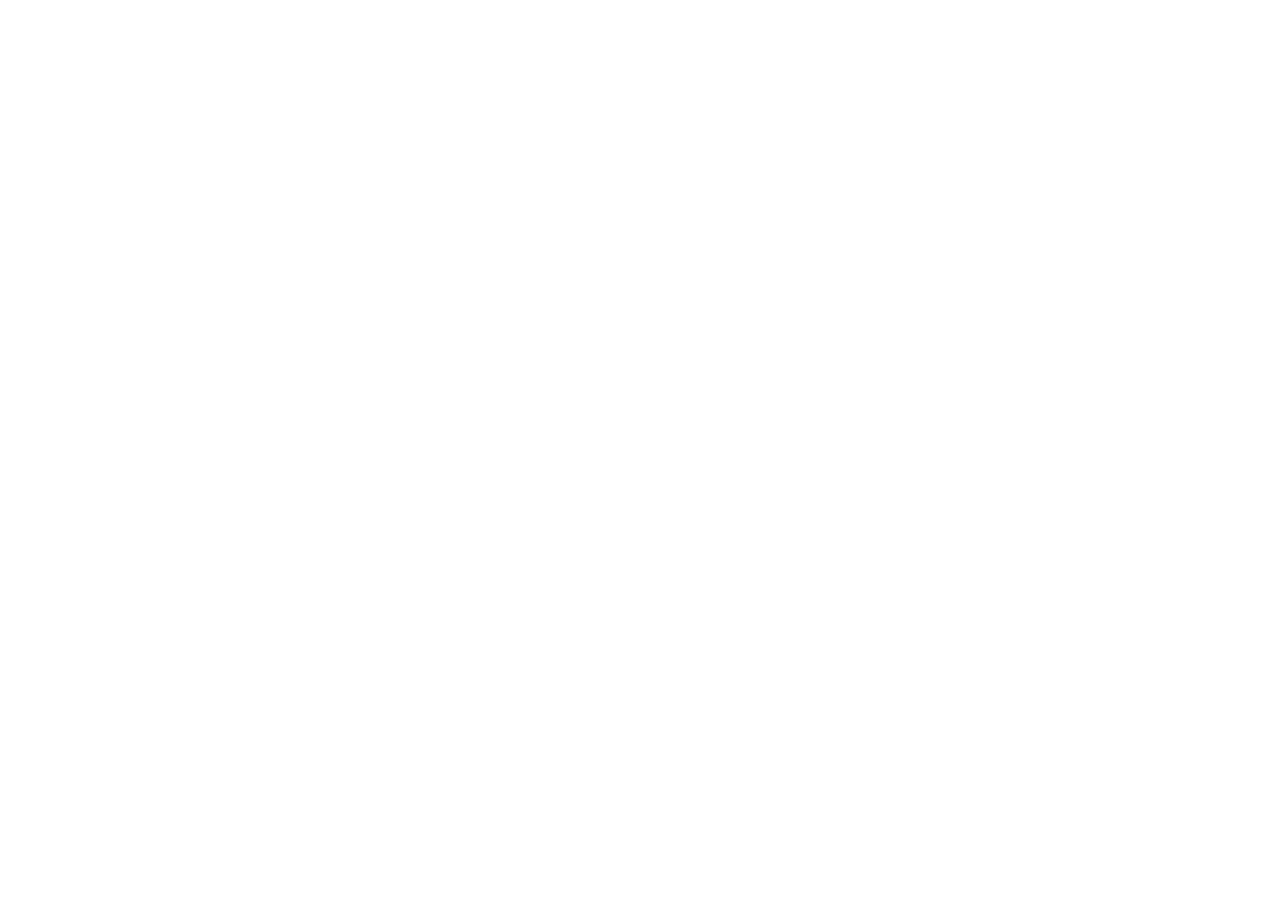
==== Dadi/index.html @ 66eed865 "First commit" ====
<!DOCTYPE html>
<html lang="en">
<head>
    <meta charset="UTF-8">
    <meta name="viewport" content="width=device-width, initial-scale=1.0">
    <title>Js-Dadi</title>
</head>
<body>
    <script src="js/script.js"></script>
</body>
</html>
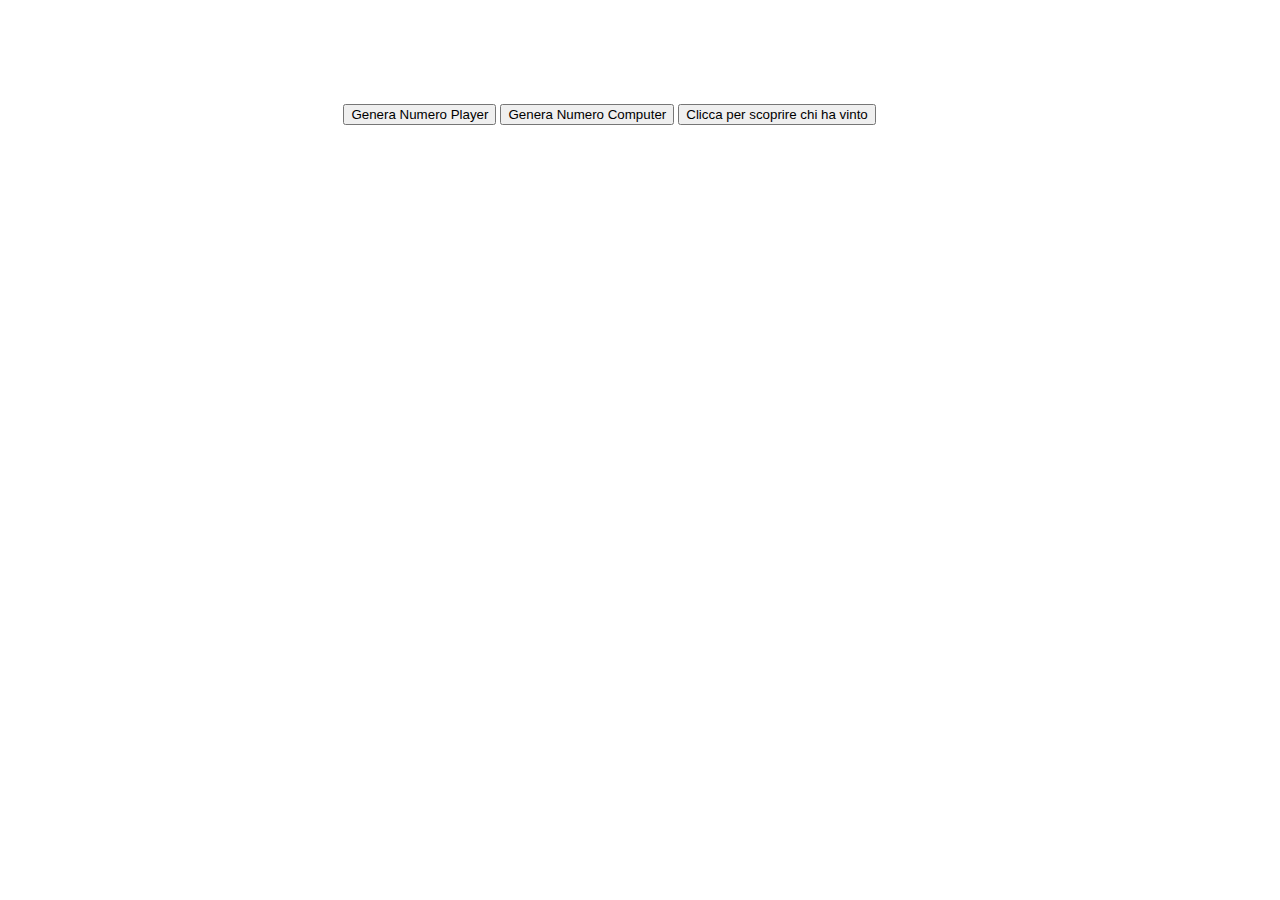
==== commit a7855fb5: "Implemented Js-Dadi" ====
--- a/Dadi/index.html
+++ b/Dadi/index.html
@@ -4,8 +4,18 @@
     <meta charset="UTF-8">
     <meta name="viewport" content="width=device-width, initial-scale=1.0">
     <title>Js-Dadi</title>
+    <!-- LINK CSS -->
+    <link rel="stylesheet" href="style/style.css">
 </head>
 <body>
+    <div class="wrapper">
+        <div class="container">
+            <button id="num-player">Genera Numero Player</button>
+            <button id="num-computer">Genera Numero Computer</button>
+            <button id="winner">Clicca per scoprire chi ha vinto</button>
+        </div>
+    </div>
+    <!-- SCRIPT JS -->
     <script src="js/script.js"></script>
 </body>
 </html>--- a/Dadi/style/style.css
+++ b/Dadi/style/style.css
@@ -0,0 +1,21 @@
+.wrapper {
+    display: flex;
+    justify-content: center;
+    flex-wrap: wrap;
+    padding: 6rem;
+    width: 80%;
+}
+.container {
+    width: 100%;
+    text-align: center;
+}
+p {
+    text-align: center;
+}
+
+button {
+    margin-bottom: 3rem;
+}
+.first-two-p {
+    width: 50%;
+}